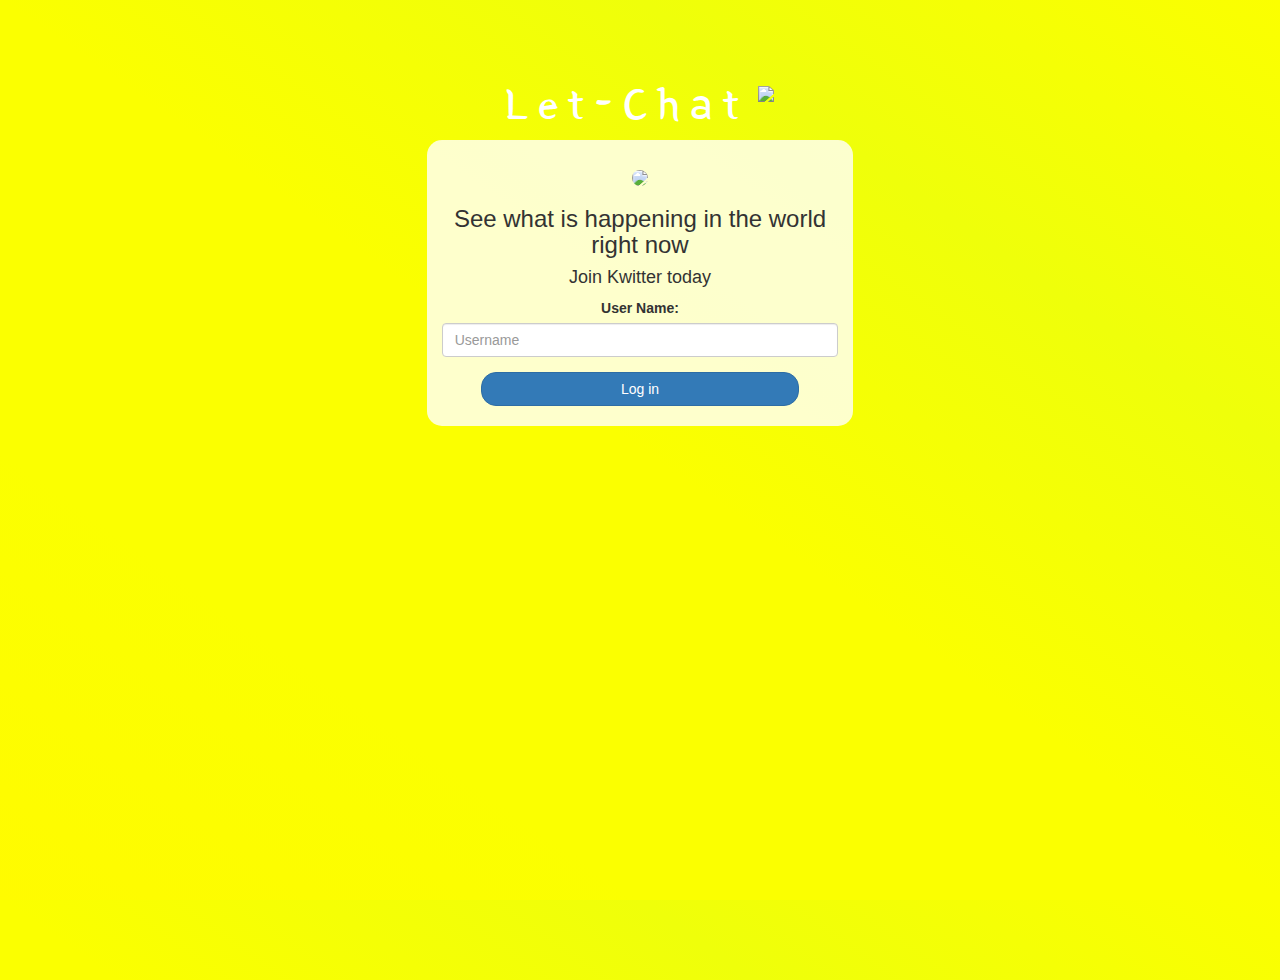
==== index.html @ ae2a8900 "Add files via upload" ====
<!DOCTYPE html>
<html>
<head>
	<title>Kwitter</title>
<link href="https://fonts.googleapis.com/css?family=Yeon+Sung&display=swap" rel="stylesheet"><meta name="viewport" content="width=device-width, initial-scale=1">

<link rel="stylesheet" href="https://maxcdn.bootstrapcdn.com/bootstrap/3.4.0/css/bootstrap.min.css">
<script src="https://ajax.googleapis.com/ajax/libs/jquery/3.4.1/jquery.min.js"></script>
<script src="https://maxcdn.bootstrapcdn.com/bootstrap/3.4.0/js/bootstrap.min.js"></script>

<link rel="stylesheet" type="text/css" href="kwitter.css">
</head>
<body>
<center>
	<h1 class="header">	
    Let-Chat <sup>
	<img src="m2.png">
	</sup>
</h1>
	<div class="col-lg-4 col-md-6 col-sm-6 col-xs-11 login_div">
	<img src="logo.png" class="logo">
		<h3 >See what is happening in the world right now</h3>
		<h4 >Join Kwitter today</h4>
		<div class="form-group">
		  <label >User Name:</label>
           <input type = "text" id = "user_name" class = "form-control" placeholder="Username">
		</div>
		<button id="login_button" class="btn btn-primary" onclick = "addUser()">Log in</button>
		<br><br>
	</div>
	<script src="kwitter.js"></script>
</center>
</body>
</html>
---- kwitter.css ----
html, body
{
  height: 100%;
  margin: 0;
}

body
{
background-image: linear-gradient(to right top, #fffb00, #fbff00, #fbff00, #efff0a, #fbff00);
}

.header
{
	color: white;font-family: 'Yeon Sung';font-size: 45px;letter-spacing: 10px;margin-top: 80px;
}
.header img
{
	width: 80px;margin-left: -15px;
}

.login_div
{
	background: rgba(255,255,255,0.8);float: none;border-radius: 15px;
}

.logo
{
	width: 80px;margin-top: 30px;border-radius: 40px;
}

#login_button
{
	width: 80%;border-radius: 15px;
}

.room_name
{
	cursor: pointer;
	font-size: 20px;
}


#logout
{
	font-size: 20px; float: right;
}


#output
{
	padding: 10px; width:80%;background: rgba(255,255,255,0.8);border-radius: 15px;
}

.input_div_room_page
{
	width: 80%;
}

.input_div label
{
	color: white;font-size: 20px;
}


.input_div_message_page
{
	position: fixed;bottom: 0px;width: 100%;background: rgba(255,255,255,0.8);
}
.input_div_message_page label
{
	color: black;
}
.input_div_message_page #msg
{
	width: 80%;
}
.input_div_message_page button
{
	margin-top: 15px;
	width: 50%; 
}
.color_white
{
	color: white
}

.user_tick
{
	width:20px;
}
.message_h4
{
	padding-left:5px;color:grey;
}
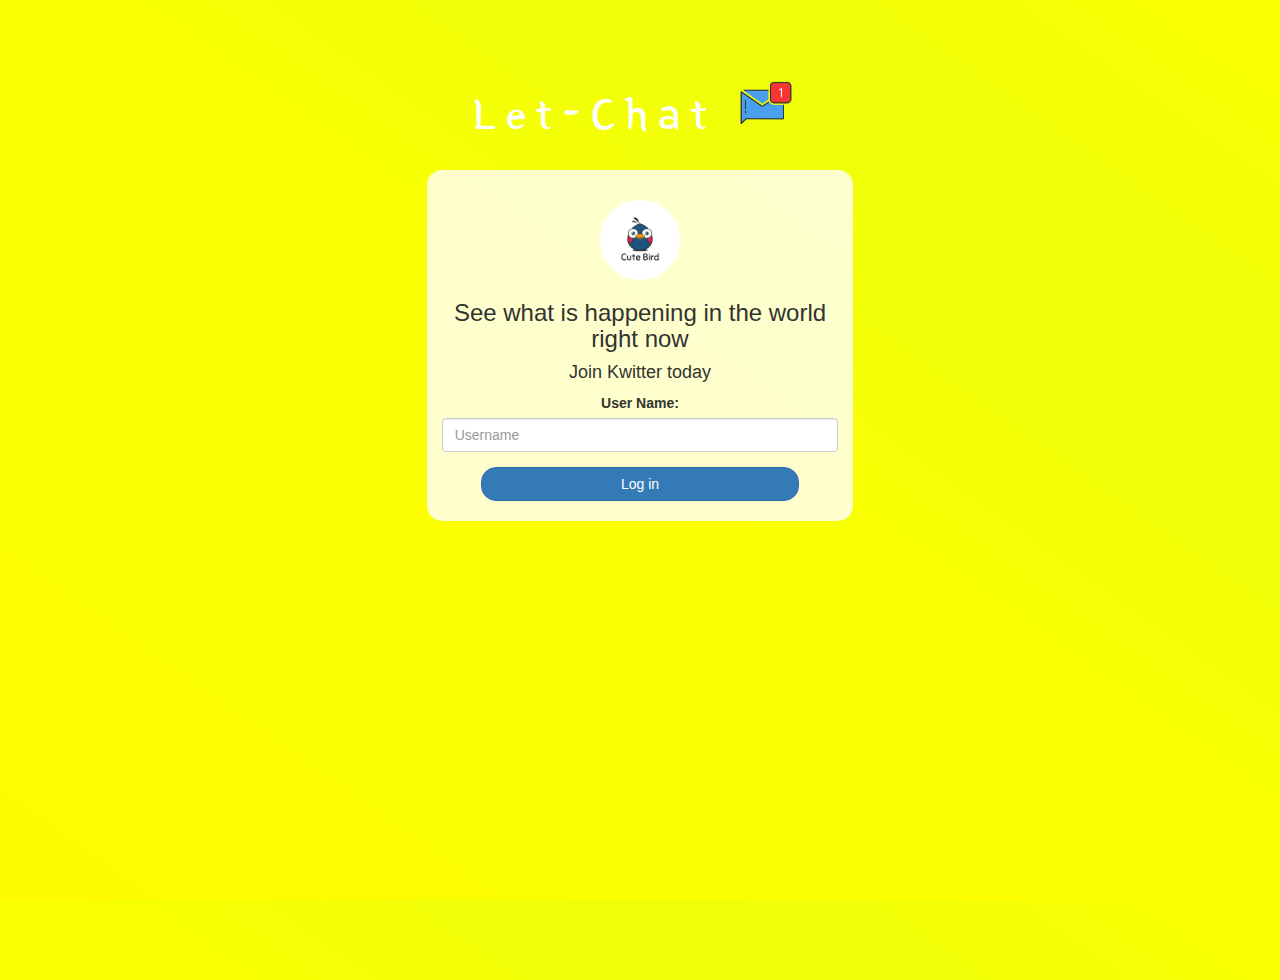
==== commit 0f151f05: "Add files via upload" ====
--- a/index.html
+++ b/index.html
@@ -11,24 +11,26 @@
 <link rel="stylesheet" type="text/css" href="kwitter.css">
 </head>
 <body>
-<center>
-	<h1 class="header">	
-    Let-Chat <sup>
-	<img src="m2.png">
-	</sup>
-</h1>
-	<div class="col-lg-4 col-md-6 col-sm-6 col-xs-11 login_div">
-	<img src="logo.png" class="logo">
-		<h3 >See what is happening in the world right now</h3>
-		<h4 >Join Kwitter today</h4>
-		<div class="form-group">
-		  <label >User Name:</label>
-           <input type = "text" id = "user_name" class = "form-control" placeholder="Username">
+	<center>
+		<h1 class="header">	
+			Let-Chat 
+			<sup>
+				<img src="m2.png">
+			</sup>
+		</h1>
+		<div class="col-lg-4 col-md-6 col-sm-6 col-xs-11 login_div">
+			<img src="logo.png" class="logo"> 
+			<h3 >See what is happening in the world right now</h3>
+			<h4 >Join Kwitter today</h4>
+			<div class="form-group">
+				<label >User Name:</label>
+				<input type = "text" id = "user_name" class = "form-control" placeholder="Username">
+			</div>
+			<button id="login_button" class="btn btn-primary" onclick = "addUser()">Log in</button>
+			<br>
+			<br>
 		</div>
-		<button id="login_button" class="btn btn-primary" onclick = "addUser()">Log in</button>
-		<br><br>
-	</div>
-	<script src="kwitter.js"></script>
-</center>
+		<script src="kwitter.js"></script>
+	</center>
 </body>
 </html>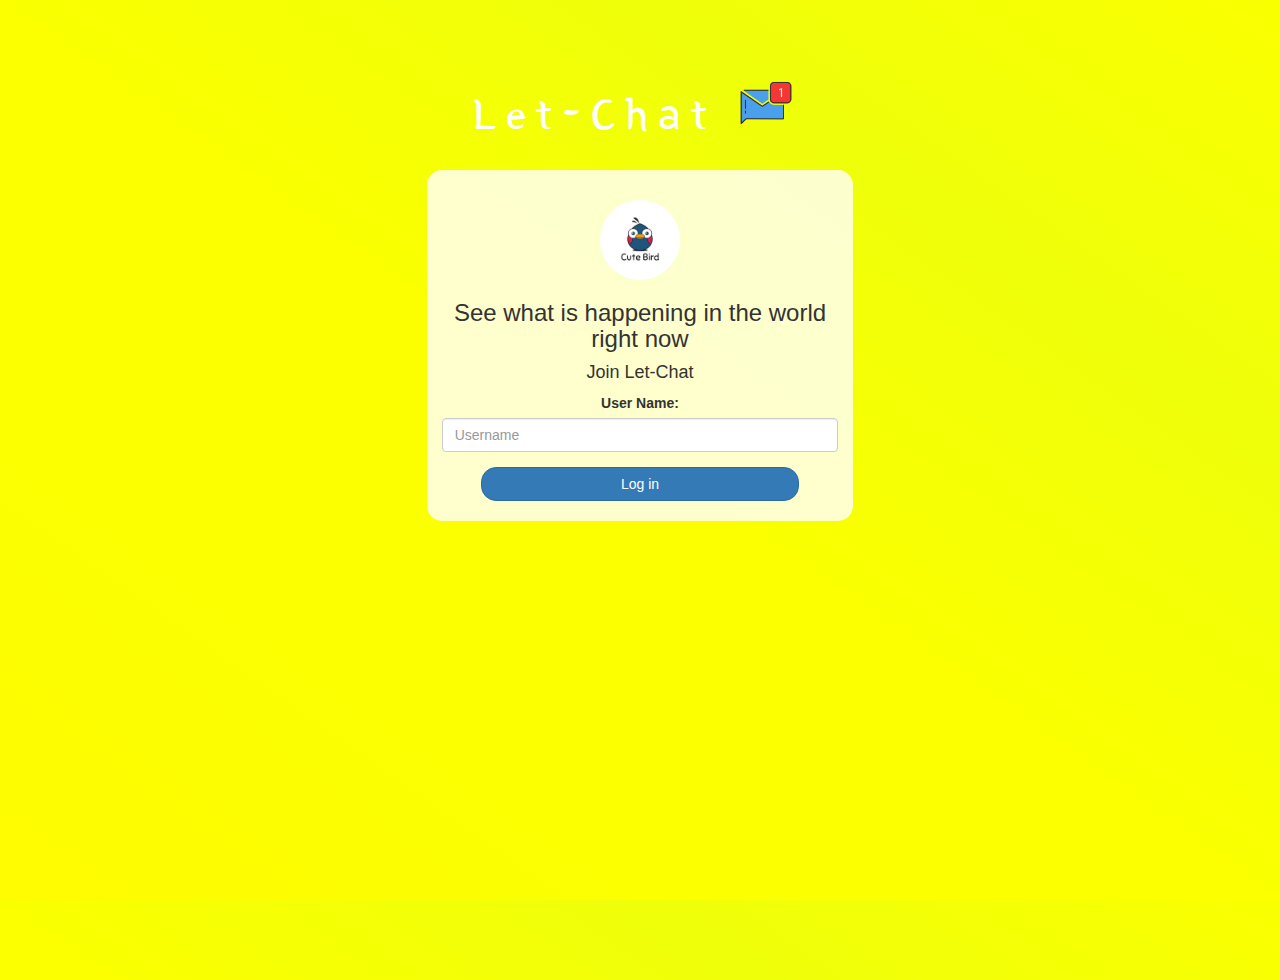
==== commit a2b2533c: "Add files via upload" ====
--- a/index.html
+++ b/index.html
@@ -1,4 +1,3 @@
-<!DOCTYPE html>
 <html>
 <head>
 	<title>Kwitter</title>
@@ -11,26 +10,24 @@
 <link rel="stylesheet" type="text/css" href="kwitter.css">
 </head>
 <body>
-	<center>
-		<h1 class="header">	
-			Let-Chat 
-			<sup>
-				<img src="m2.png">
-			</sup>
-		</h1>
-		<div class="col-lg-4 col-md-6 col-sm-6 col-xs-11 login_div">
-			<img src="logo.png" class="logo"> 
-			<h3 >See what is happening in the world right now</h3>
-			<h4 >Join Kwitter today</h4>
-			<div class="form-group">
-				<label >User Name:</label>
-				<input type = "text" id = "user_name" class = "form-control" placeholder="Username">
-			</div>
-			<button id="login_button" class="btn btn-primary" onclick = "addUser()">Log in</button>
-			<br>
-			<br>
+<center>
+	<h1 class="header">	
+    Let-Chat <sup>
+	<img src="m2.png">
+	</sup>
+</h1>
+	<div class="col-lg-4 col-md-6 col-sm-6 col-xs-11 login_div">
+	<img src="logo.png" class="logo">
+		<h3 >See what is happening in the world right now</h3>
+		<h4 >Join Let-Chat</h4>
+		<div class="form-group">
+		  <label >User Name:</label>
+           <input type = "text" id = "user_name" class = "form-control" placeholder="Username">
 		</div>
-		<script src="kwitter.js"></script>
-	</center>
+		<button id="login_button" class="btn btn-primary" onclick = "addUser()">Log in</button>
+		<br><br>
+	</div>
+	<script src="kwitter.js"></script>
+</center>
 </body>
 </html>